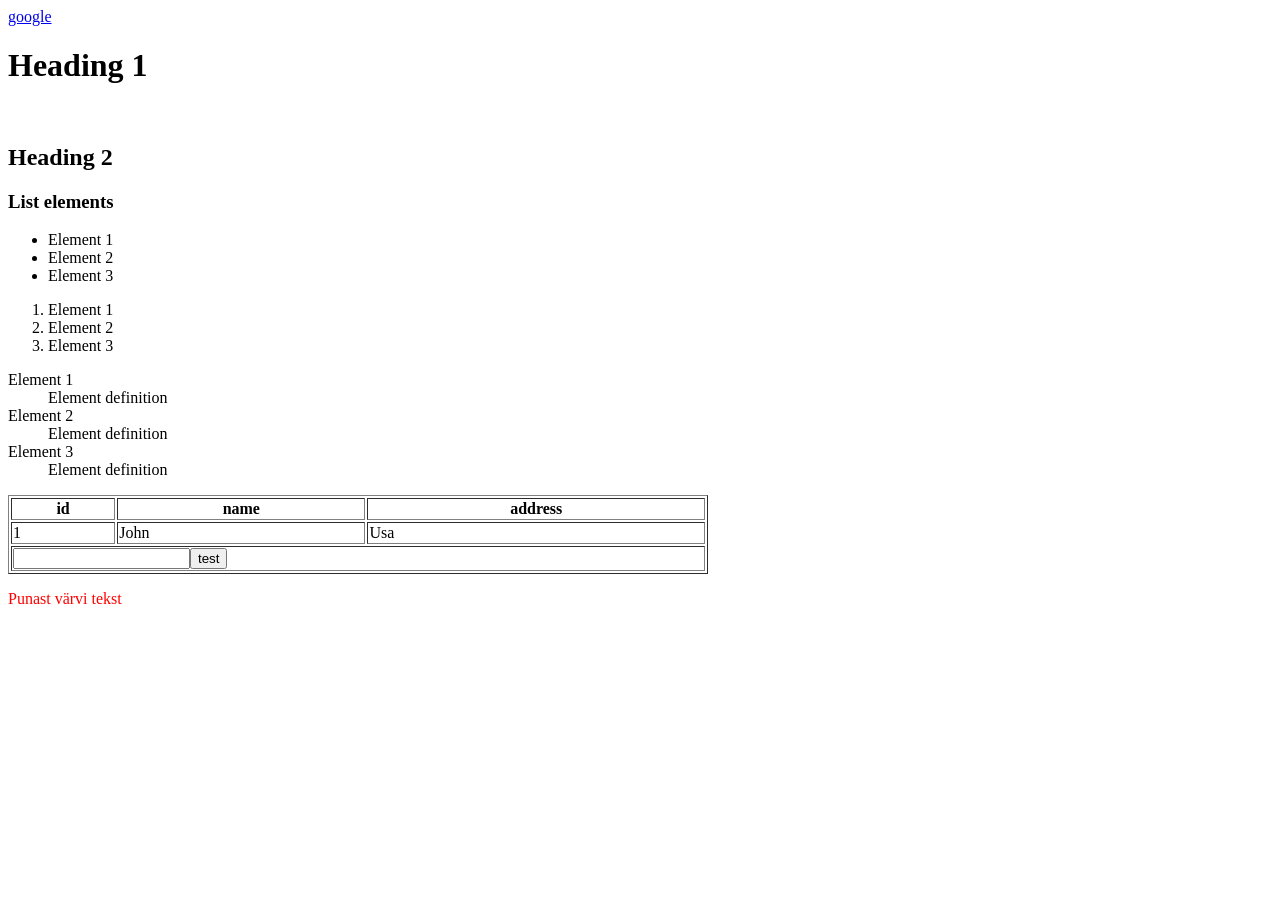
==== src/main/resources/public/index2.html @ 7e6626b8 "Slaidid" ====
<!DOCTYPE html>
<html lang="en">
<head>
    <meta charset="UTF-8">
    <title>Title</title>
</head>
<body>
<a href="#listElements">google</a>
    <h1>Heading 1</h1>
    <img src="https://images.unsplash.com/photo-1494548162494-384bba4ab999?ixlib=rb-1.2.1&ixid=eyJhcHBfaWQiOjEyMDd9&w=1000&q=80" alt="">
    <h2>Heading 2</h2>
    <h3 id="listElements">List elements</h3>
    <ul>
        <li>Element 1</li>
        <li>Element 2</li>
        <li>Element 3</li>
    </ul>
    <ol>
        <li>Element 1</li>
        <li>Element 2</li>
        <li>Element 3</li>
    </ol>
    <dl>
        <dt>Element 1</dt>
        <dd>Element definition</dd>
        <dt>Element 2</dt>
        <dd>Element definition</dd>
        <dt>Element 3</dt>
        <dd>Element definition</dd>
    </dl>
    <table width="700px" border="1">
        <tr>
            <th>id</th>
            <th>name</th>
            <th>address</th>
        </tr>
        <tr>
            <td>1</td>
            <td>John</td>
            <td>Usa</td>
        </tr>
        <tr>
            <td colspan="3"><input type="password"><button>test</button></td>
        </tr>
    </table>
    <p style="color:red">
        Punast värvi tekst
    </p>
    <br><br><br><br><br><br><br><br><br><br>
</body>
</html>
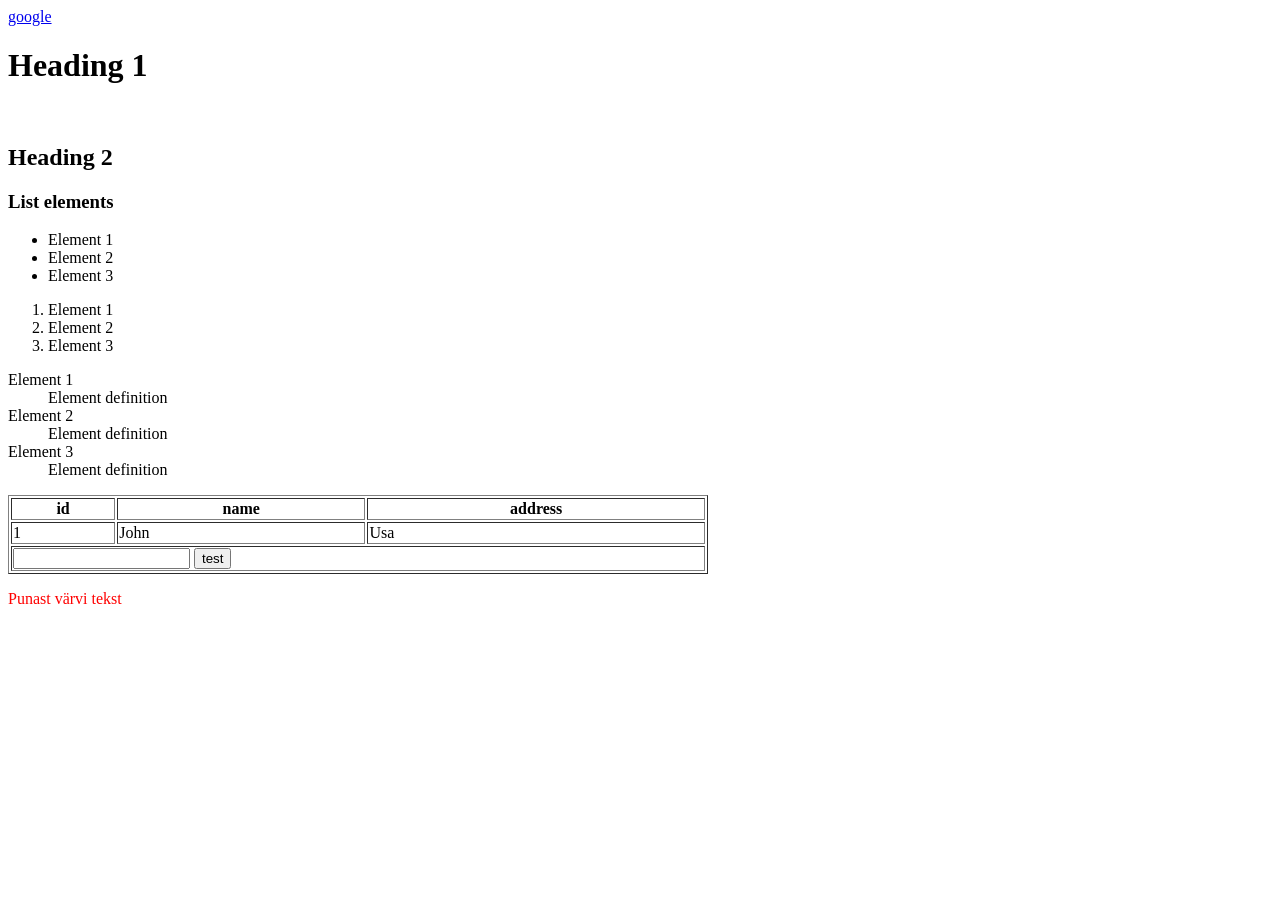
==== commit b19c526a: "asjad" ====
--- a/src/main/resources/public/index2.html
+++ b/src/main/resources/public/index2.html
@@ -6,47 +6,50 @@
 </head>
 <body>
 <a href="#listElements">google</a>
-    <h1>Heading 1</h1>
-    <img src="https://images.unsplash.com/photo-1494548162494-384bba4ab999?ixlib=rb-1.2.1&ixid=eyJhcHBfaWQiOjEyMDd9&w=1000&q=80" alt="">
-    <h2>Heading 2</h2>
-    <h3 id="listElements">List elements</h3>
-    <ul>
-        <li>Element 1</li>
-        <li>Element 2</li>
-        <li>Element 3</li>
-    </ul>
-    <ol>
-        <li>Element 1</li>
-        <li>Element 2</li>
-        <li>Element 3</li>
-    </ol>
-    <dl>
-        <dt>Element 1</dt>
-        <dd>Element definition</dd>
-        <dt>Element 2</dt>
-        <dd>Element definition</dd>
-        <dt>Element 3</dt>
-        <dd>Element definition</dd>
-    </dl>
-    <table width="700px" border="1">
-        <tr>
-            <th>id</th>
-            <th>name</th>
-            <th>address</th>
-        </tr>
-        <tr>
-            <td>1</td>
-            <td>John</td>
-            <td>Usa</td>
-        </tr>
-        <tr>
-            <td colspan="3"><input type="password"><button>test</button></td>
-        </tr>
-    </table>
-    <p style="color:red">
-        Punast värvi tekst
-    </p>
-    <br><br><br><br><br><br><br><br><br><br>
+<h1>Heading 1</h1>
+<img src="https://images.unsplash.com/photo-1494548162494-384bba4ab999?ixlib=rb-1.2.1&ixid=eyJhcHBfaWQiOjEyMDd9&w=1000&q=80"
+     alt="">
+<h2>Heading 2</h2>
+<h3 id="listElements">List elements</h3>
+<ul>
+    <li>Element 1</li>
+    <li>Element 2</li>
+    <li>Element 3</li>
+</ul>
+<ol>
+    <li>Element 1</li>
+    <li>Element 2</li>
+    <li>Element 3</li>
+</ol>
+<dl>
+    <dt>Element 1</dt>
+    <dd>Element definition</dd>
+    <dt>Element 2</dt>
+    <dd>Element definition</dd>
+    <dt>Element 3</dt>
+    <dd>Element definition</dd>
+</dl>
+<table width="700px" border="1">
+    <tr>
+        <th>id</th>
+        <th>name</th>
+        <th>address</th>
+    </tr>
+    <tr>
+        <td>1</td>
+        <td>John</td>
+        <td>Usa</td>
+    </tr>
+    <tr>
+        <td colspan="3"><input type="password">
+            <button>test</button>
+        </td>
+    </tr>
+</table>
+<p style="color:red">
+    Punast värvi tekst
+</p>
+<br><br><br><br><br><br><br><br><br><br>
 </body>
 </html>
 
